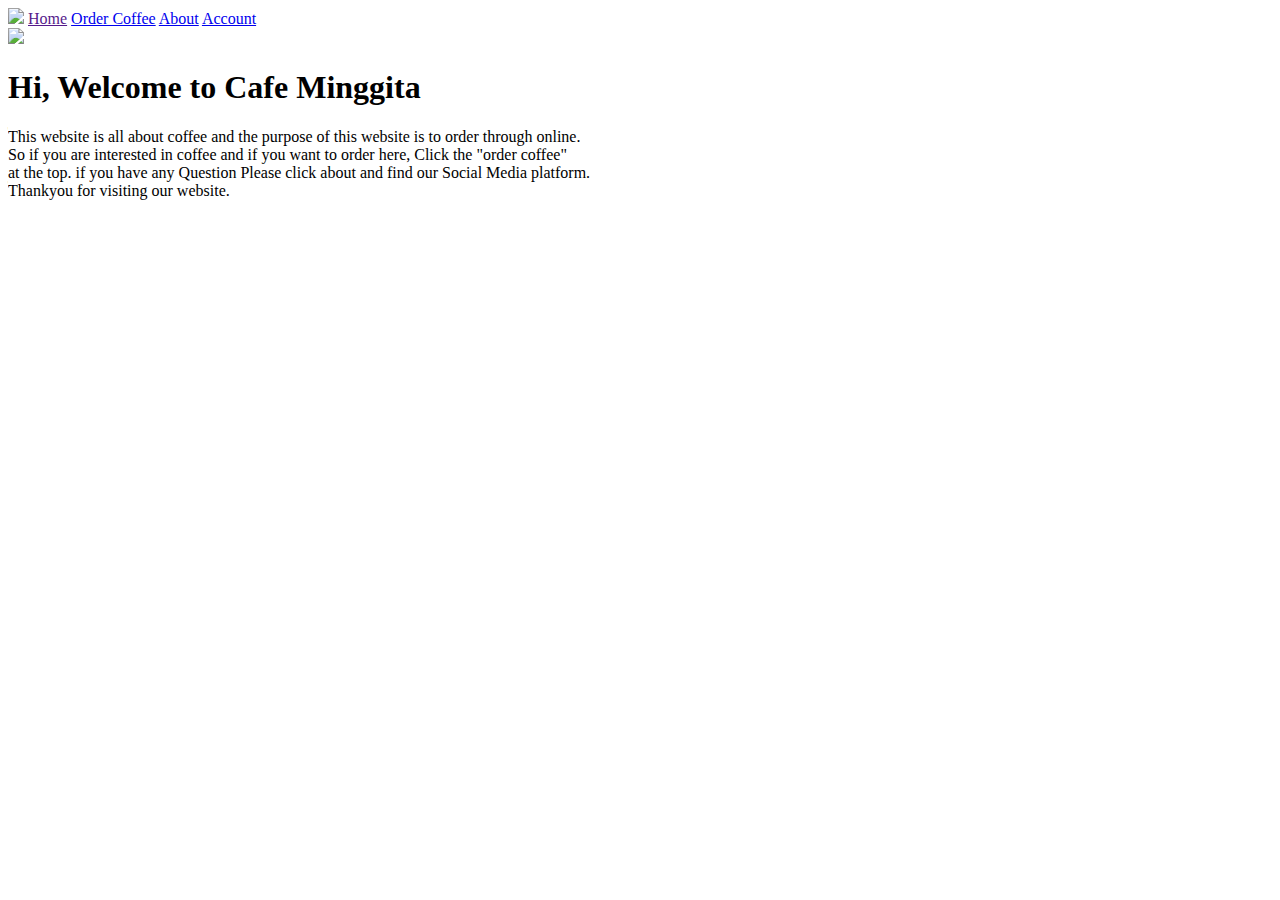
==== UI/html/index.html @ d26f918c "Add files via upload" ====
<!DOCTYPE html>
<html lang="en">
<head>
    <meta charset="UTF-8">
    <meta name="viewport" content="width=device-width, initial-scale=2.0">
    <link rel="stylesheet" href="/website/UI/css/style.css">
    <title>Business Name</title>
</head>
<body>
    <div class="nav">
        <img src="/website/UI/pics/cof.jpg" class="logo">
        <a href="" class="active">Home</a>
        <a href="/website/UI/html/order.html" class="new">Order Coffee</a>
        <a href="about.html" class="ab">About</a>
        <a href="/website/logins system/login_form.php" class="ac">Account</a>
    </div>
    <img src="/website/UI/pics/bg.jpg" class="bg">
    <div class="text">
        <h1>Hi, Welcome to Cafe Minggita</h1>
        <p>This website is all about coffee and the purpose of this website
            is to order through online.<br> So if you are interested in coffee and
            if you want to order here, Click the "order coffee"<br> at the top.
            if you have any Question Please click about and find our Social Media
            platform.<br> Thankyou for visiting our website.
        </p>
    </div>
</body>
</html>
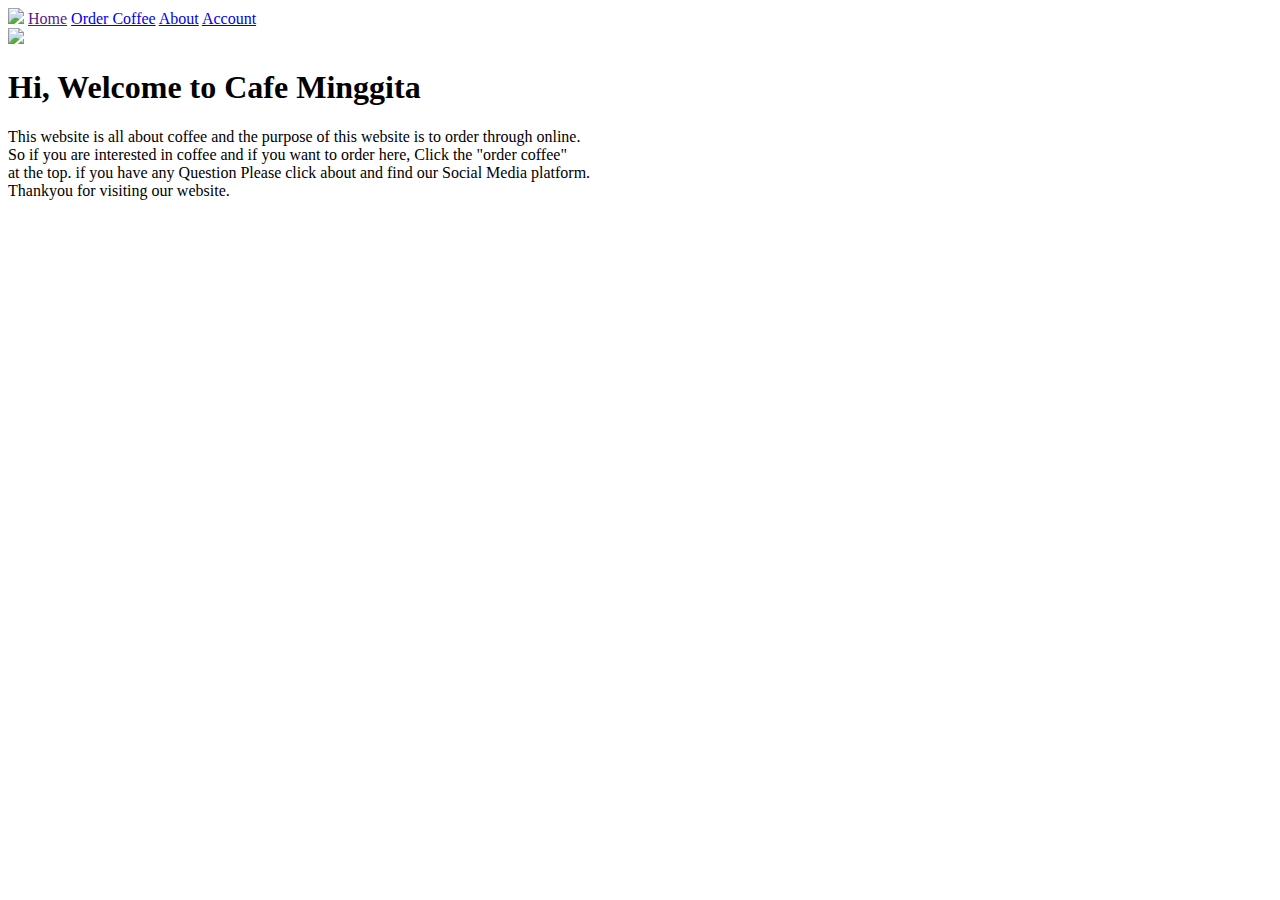
==== commit dec45d46: "Add files via upload" ====
(no text change in the page or its own stylesheets)
